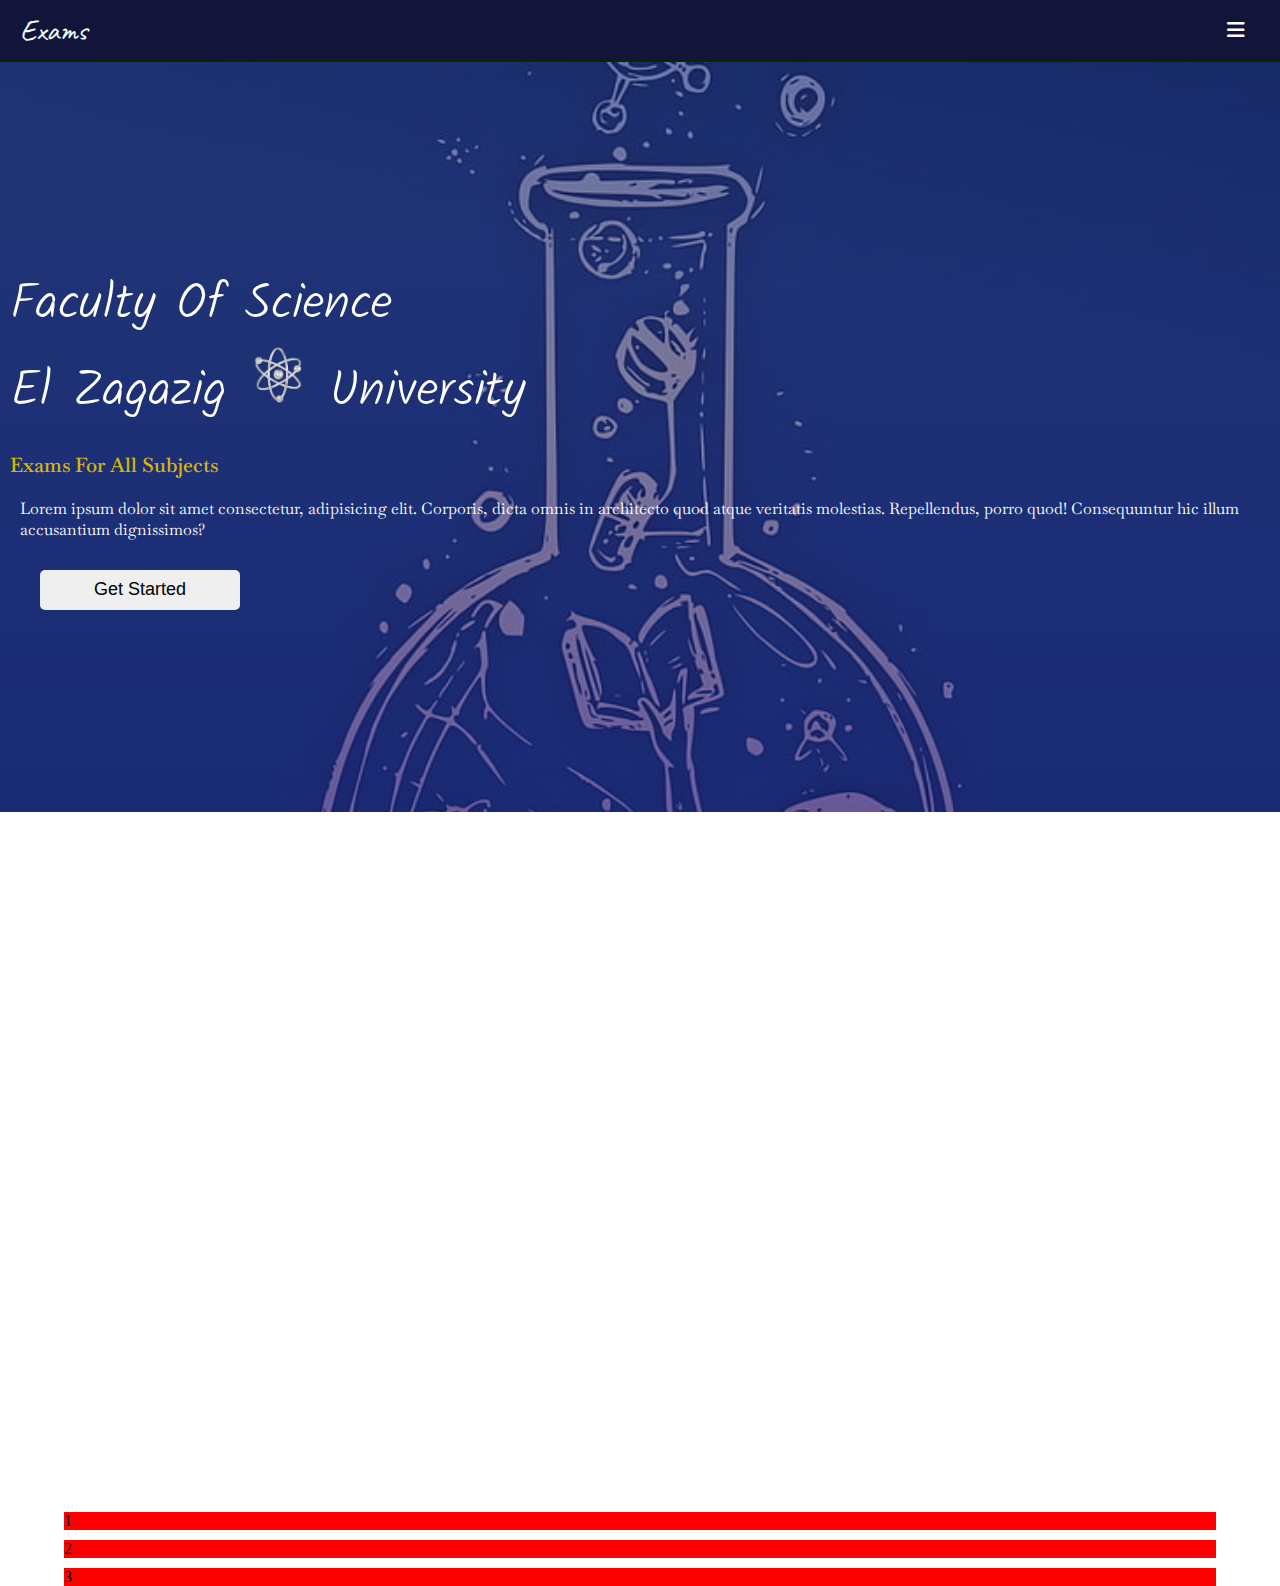
==== quis.html @ def85aeb "Add files via upload" ====
<!DOCTYPE html>
<html lang="en">
<head>
    <meta charset="UTF-8">
    <meta name="viewport" content="width=device-width, initial-scale=1.0">
  <link rel="stylesheet" href="quis.css" >
  <link rel="preconnect" href="https://fonts.googleapis.com">
<link rel="preconnect" href="https://fonts.gstatic.com" crossorigin>
<link href="https://fonts.googleapis.com/css2?family=Caveat:wght@400..700&family=Chakra+Petch:ital,wght@0,300;0,400;0,500;0,600;0,700;1,300;1,400;1,500;1,600;1,700&family=Dancing+Script:wght@400..700&family=Kalam:wght@300;400;700&family=Kanit:wght@100&family=Pacifico&display=swap" rel="stylesheet">
<link rel="preconnect" href="https://fonts.googleapis.com">
<link rel="preconnect" href="https://fonts.gstatic.com" crossorigin>
<link href="https://fonts.googleapis.com/css2?family=Baskervville:ital@0;1&family=Caveat:wght@400..700&family=Chakra+Petch:ital,wght@0,300;0,400;0,500;0,600;0,700;1,300;1,400;1,500;1,600;1,700&family=Dancing+Script:wght@400..700&family=Kalam:wght@300;400;700&family=Kanit:wght@100&family=Pacifico&display=swap" rel="stylesheet">
  <link rel="stylesheet" href="icon/css/all.min.css" />
  <link rel="stylesheet" href="icon/css/fontawesome.min.css" />
    <title>Document</title>
    
</head>
<body>
    <div class="container">

        <nav>
            <div id="nv" class="nv">
            <h1>Exams</h1>
            <i id="bar" class="fa-solid fa-bars" style="color: #ffffff;"></i>
            <i id="bar2" class="fa-solid fa-bars fa-rotate-90" style="color: #ffffff;"></i>
             </div>

            <ul id="ul">
                <li><a href="">home</a></li>
                <li><a href="">link</a></li>
                <li><a href="">contact</a></li>
                <li><a href="">help</a></li>
            </ul>
 
        </nav>
                   <hr color="rgba(245, 255, 255, 0.83)">
       
        <div class="content">
            
            <h1>Faculty of science<br>El Zagazig <img src="img/0ab494e802c94173042ab9ebea8b4c88-removebg-preview.png"> University</h1>
            <h4>Exams for all subjects</h4>
        <p>
            Lorem ipsum dolor sit amet consectetur,
             adipisicing elit. Corporis, dicta omnis 
             in architecto quod atque veritatis molestias.
              Repellendus, porro quod! Consequuntur
             hic illum accusantium dignissimos?        </p>

        <button>get started</button>
        </div>



        <div class="con2">
            
        </div>

        <div class="con3">
            <div class="co">1</div>
            <div class="co">2</div>
            <div class="co">3</div>
        </div>

    </div>

    <script src="quis.js"></script>
   
</body>
</html>
---- quis.css ----
*{
    padding: 0;
    margin: 0;
}
.container{
    width: 100%;
    overflow: hidden;
}
.nv{
    display: flex;
    justify-content: space-between;
    height: 60px;
    align-items: center;

}
#bar2{
    display: none;
    position: absolute;
    right: 20px;
    top: 40px;
}
.nv i{
    padding-right: 35px;
    font-size: 20px;
}
nav{
    width: 100%;
    height: 60px;
    display: flex;
    flex-direction: column;
    
    background-color: rgba(3, 5, 46, 0.942);
    

}
nav h1{
    color: azure;
    padding-left: 20px;
    font-family: "Caveat", cursive;
    font-optical-sizing: auto;
    font-size: 30px;
    font-weight: 400;
    font-style: normal;
   
}
nav ul{
    list-style: none;
    gap: 30px;
    display: flex;
    flex-direction: column;
    width: 100%;
    background-color: rgba(197, 180, 180, 0.614);
    padding-left: 30px;
    padding-top: 20px;
    padding-bottom: 20px;
    z-index: 1;
    display: none;
   
}
nav ul  li{
    padding-bottom: 3px;
        border-bottom: 1px solid black;
}

nav ul li a{
    text-decoration: none; 
    color: white;

}
.content{
    display: flex;
    width: 100%;
    height: 750px;
    flex-direction: column;
    justify-content: center;
    background-image: linear-gradient(rgba(4, 4, 116, 0.4) ,rgba(2, 2, 118, 0.515)),url(img/p1.jpg);
    background-position: center;
    background-size: cover;
}
.content h1{
    text-transform: capitalize;
    font-size: 50px;
    font-weight: 400;
   color: white;
   margin-left: 10px;
   font-family: "Kalam", cursive;
   font-weight: 300;
   font-style: normal;
}
.content h1 img{
    width: 60px;
}
.content h4{
    font-size: 20px;
    margin: 20px 10px; 
    text-transform: capitalize;
    color: rgb(213, 182, 7);
    font-family: "Baskervville", serif;
    font-weight: 600;
    font-style: normal;
}
.content p{
    color: white;
    margin-left: 20px;
    margin-bottom: 30px;
    font-family: "Baskervville", serif;
    font-weight: 400;
    font-style: normal;
}
.content button{
    margin-left: 40px;
    font-size: 18px;
    width: 200px;
    height: 40px;
    text-transform: capitalize;
    border: none;
    border-radius: 5px;
}


.con2{
    width: 100%;
    height: 700px;

}
.con3{
    display: grid;
    grid-template-columns: repeat(1,1fr);
    grid-template-rows: repeat(3,1fr);
    gap: 10px;

}
.co{
    width: 90%;
    height: 18 0px;
    margin: auto;
    background-color: red;
}
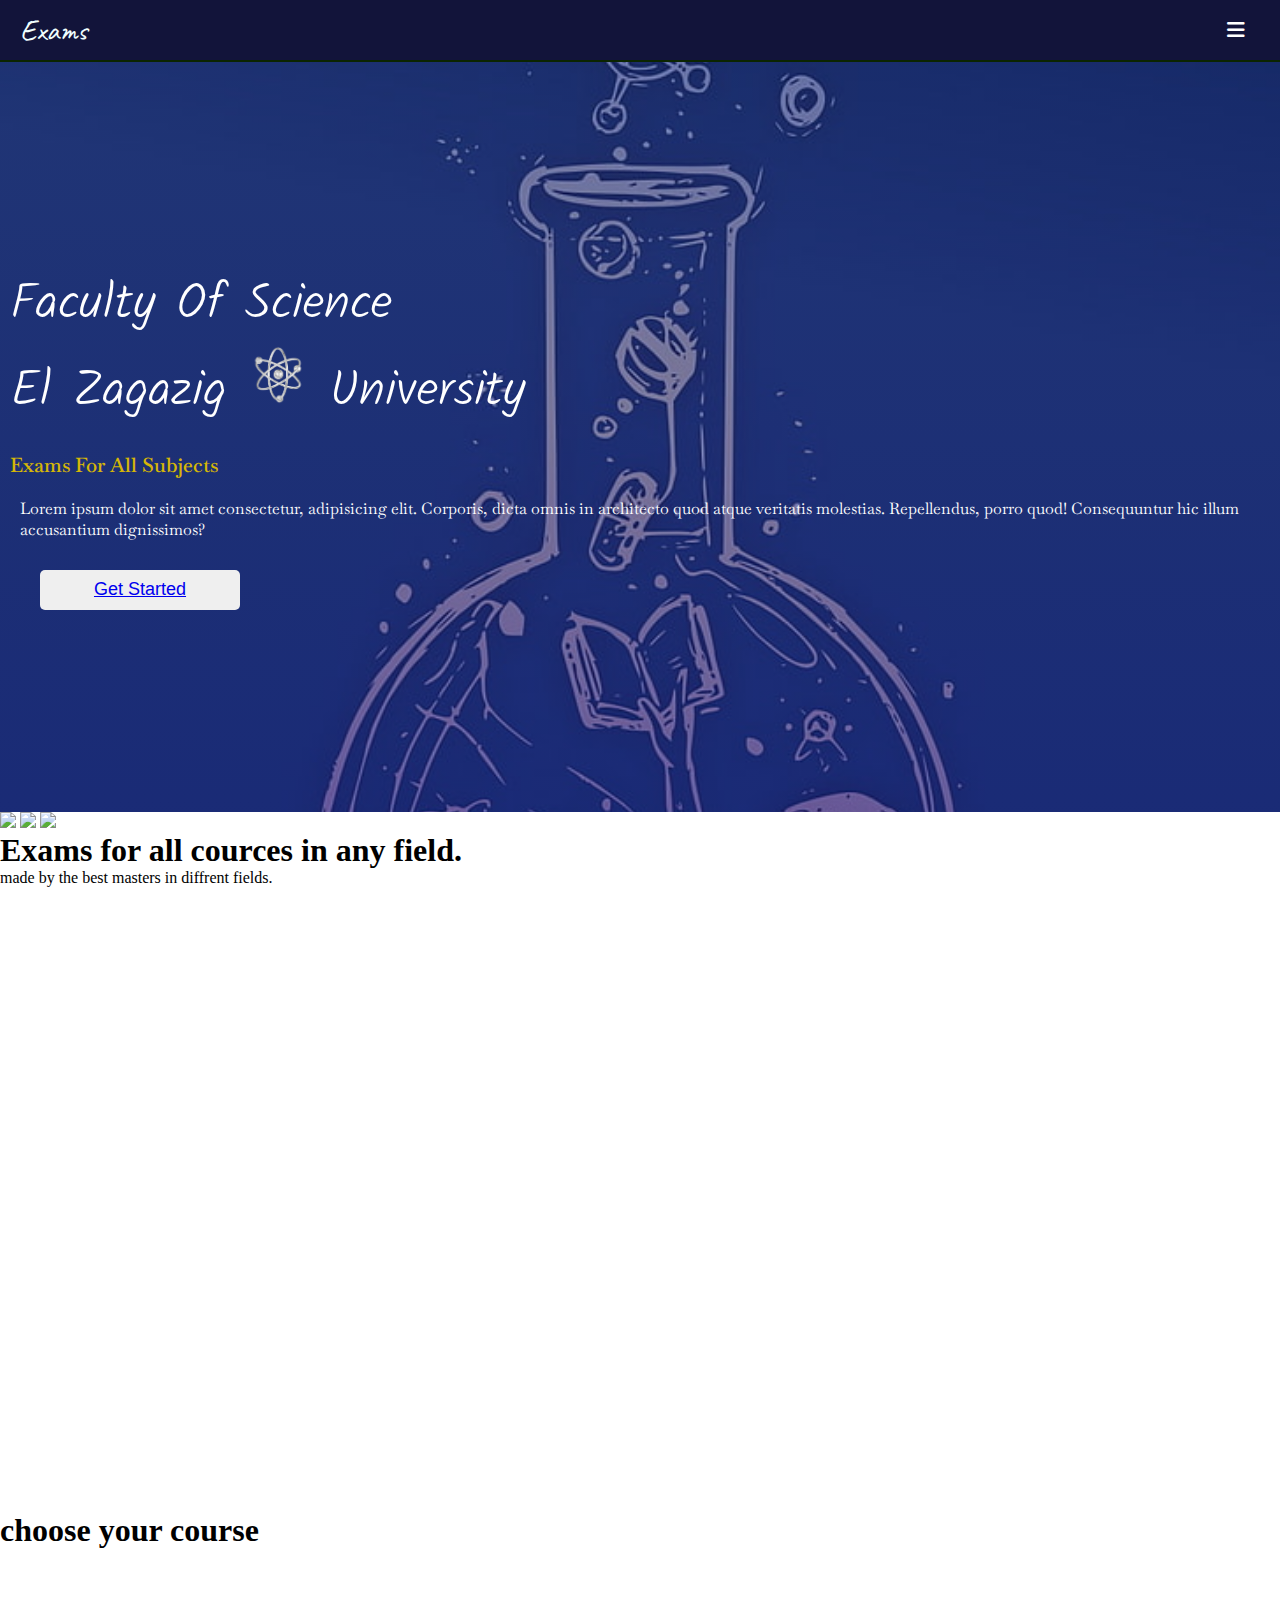
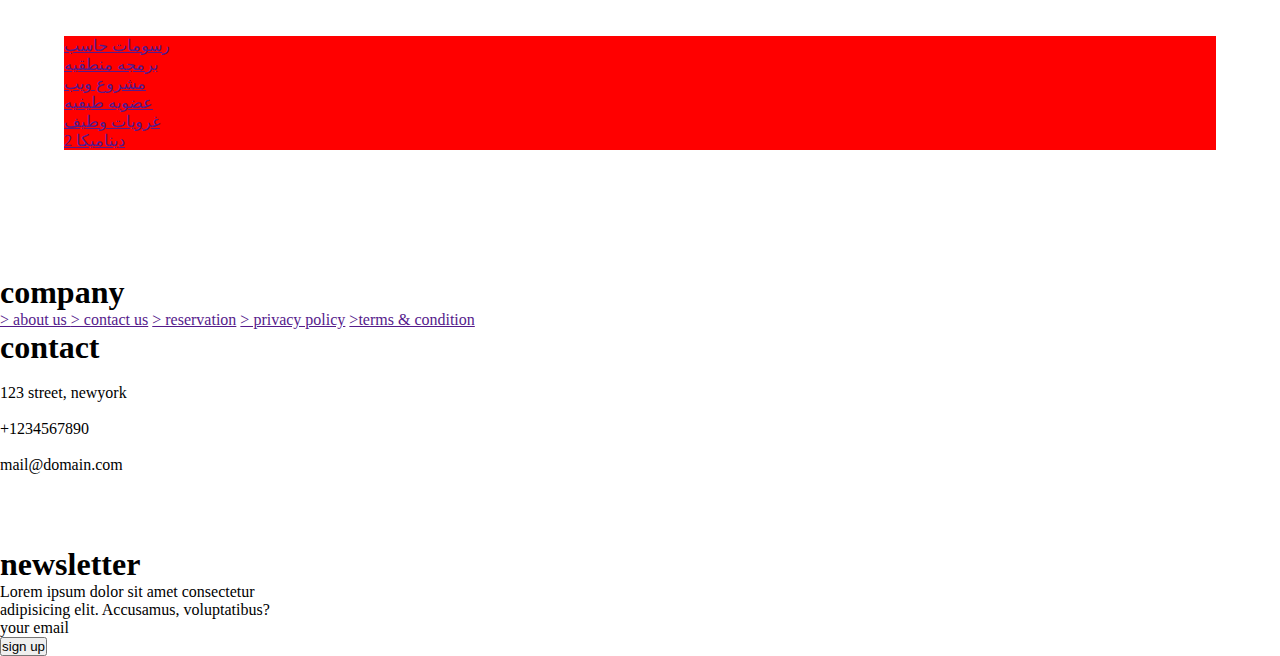
==== commit 91badffd: "Update quis.html" ====
--- a/quis.html
+++ b/quis.html
@@ -46,24 +46,178 @@
               Repellendus, porro quod! Consequuntur
              hic illum accusantium dignissimos?        </p>
 
-        <button>get started</button>
+        <button><a href="#re">get started</a></button>
         </div>
 
 
 
         <div class="con2">
+
+         
+            <div class="slide">
+                 <div class="slide_img">
+                    <img src="img/education.jpg">
+                    <img src="img/science.jpg">
+                    <img src="img/sheet-.jpg">
+                   
+
+                  
+                 </div>
+   <div class="slid_con">
+                <h1>Exams for all cources in any field.</h1>
+                <p>made by the best masters in diffrent fields.</p>
+            </div>
+
+          </div>
+
+        </div>
+
+        <div class="con3">
+
+<!--            
+            <div class="mat">
+
+                <select class="co">
+               
+                 <option disabled selected><h1>رسومات حاسب</h1></option>
+                 <option><a href="www.google.com">2020</a></option>
+                 <option><a href="#">2020</a></option>
+                 <option><a href="#">2020</a></option>
+                
+                 
+                </select>
+     
+                <select class="co">
+               
+                 <option disabled selected><h1>منطقيه برمجه</h1></option>
+                 <option>2020</option>
+                 <option>2020</option>
+                 <option>2020</option>
+                 
+                </select > 
+     
+                <select class="co">
+                 <option disabled selected><h1>مشروع ويب</h1></option>
+                 <option>2020</option>
+                 <option>2020</option>
+                 <option>2020</option>
+                 
+                </select> 
+                 
+             
+     
+                <select class="co">
+                 <option disabled selected><h1>عضويه طيفيه</h1></option>
+                 <option>2020</option>
+                 <option>2020</option>
+                 <option>2020</option>
+                 
+                </select> 
+     
+                <select class="co">
+                 <option disabled selected><h1>غرويات وطيف</h1></option>
+                 <option>2020</option>
+                 <option>2020</option>
+                 <option>2020</option>
+                 
+                </select> 
+     
+                <select class="co">
+                 <option disabled selected><h1>ديناميكا 2</h1></option>
+                 <option>2020</option>
+                 <option>2020</option>
+                 <option>2020</option>
+                 
+                </select> 
+             
+             </div> -->
+           
+           <h1 id="re">choose your course</h1>
+             <div class="mat">
+            <div class="co"> <a href="">  رسومات حاسب</a></div>
+            <div class="co"><a href="">برمجه منطقيه</a></div>
+            <div class="co"><a href="">مشروع ويب</a></div>
+            <div class="co"><a href="">عضويه طيفيه</a></div>
+            <div class="co"><a href="">غرويات وطيف</a></div>
+            <div class="co"><a href="">ديناميكا 2</a></div>
+        </div> 
+
+        </div>
+
+
+        <footer>
+          
+
+
+
+
+            <div class="foot1">
+
+                <div class="com">
+                  <h1>company</h1>
+                  <a href="">> about us </a>
+                  <a href="">> contact us</a>
+                  <a href="">> reservation</a>
+                  <a href="">> privacy policy</a>
+                  <a href=""> >terms & condition</a>
+                </div>
+      
+                <div class="cont"> 
+                  <h1>contact</h1>
+                  <div class="conn">
+                   
+                    <i><i class="fa-solid fa-location-dot" style="color: #ffffff;"></i></i>
+                    <p>123 street, newyork</p>
+                  </div>
+                  <div class="conn">
+                    <i><i class="fa-solid fa-phone" style="color: #ffffff;"></i></i>
+                    <p>+1234567890</p>
+                  </div>
+                  <div class="conn">
+                    <i><i class="fa-solid fa-envelope" style="color: #ffffff;"></i></i>
+                    <p>mail@domain.com</p>
+                  </div>
+      
+                  <div class="coni">
+                    <div class="conni">
+                      <i class="fa-brands fa-twitter" style="color: #ffffff;"></i>
+                    </div>
+                    <div class="conni">
+                      <i class="fa-brands fa-facebook" style="color: #ffffff;"></i>
+                    </div>
+                    <div class="conni">
+                      <i class="fa-brands fa-youtube" style="color: #ffffff;"></i>
+                    </div>
+                    <div class="conni">
+                      <i class="fa-brands fa-linkedin" style="color: #ffffff;"></i>
+                    </div>
+                  </div>
+                </div>
+      
+           </div>
+               
+      
+                <div class="news">
+                  <h1>newsletter</h1>
+                  <p>Lorem ipsum dolor sit amet consectetur
+                   <br>  adipisicing elit.
+                     Accusamus, voluptatibus?</p>
+      
+                     <div class="sign">
+                      <p>your email</p>
+                      <button>sign up</button>
+                     </div>
+      
+      
+                </div>
+      
             
-        </div>
-
-        <div class="con3">
-            <div class="co">1</div>
-            <div class="co">2</div>
-            <div class="co">3</div>
-        </div>
+             
+        </footer>
 
     </div>
 
     <script src="quis.js"></script>
    
 </body>
-</html>+</html>
